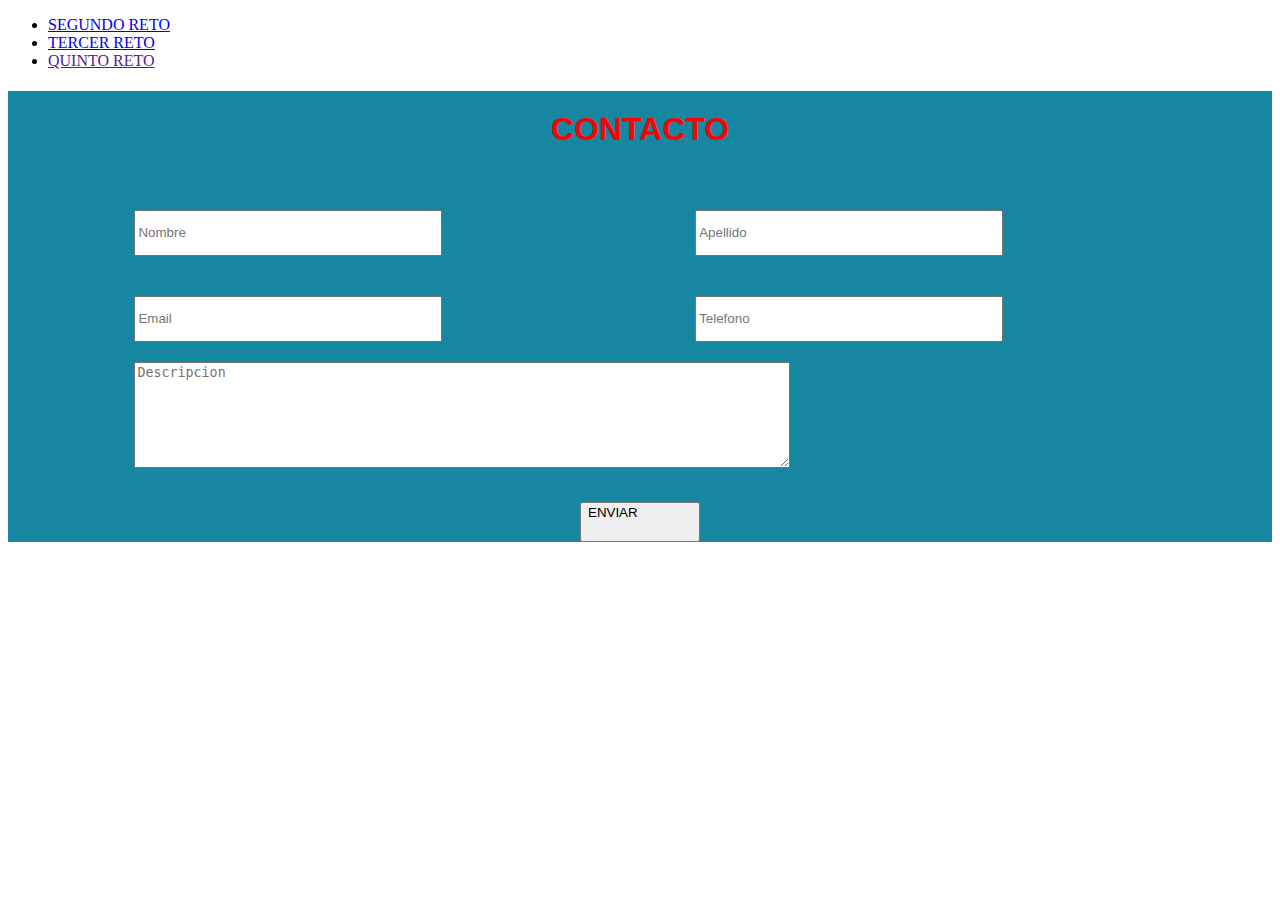
==== index.html @ ee3acbfe "cuarto reto" ====
<!DOCTYPE html>
<html lang="en">
<head>
    <meta charset="UTF-8">
    <meta http-equiv="X-UA-Compatible" content="IE=edge">
    <meta name="viewport" content="width=device-width, initial-scale=1.0">
    <link rel="stylesheet" href="styles2.css">
    <title>CUARTO RETO</title>
</head>
<body>
    <header>
        <ul>
            <li>
                <a href="tags-form.html">SEGUNDO RETO</a>
            </li>
            <li>
                <a href="form.html">TERCER RETO</a>
            </li>
            <li>
                <a href="">QUINTO RETO</a>
            </li>
        </ul>
    </header>
    <section>
        <h1>CONTACTO</h1>
        <form action="ejemplo4" method="GET">
            <div class="container">
                <div class="box">
                    <input type="text" placeholder="Nombre" required>
                </div>
                <div class="box">
                    <input type="text" placeholder="Apellido" required>
                </div>
            </div>
            <div class="container">
                <div class="box">
                    <input type="email" required placeholder="Email">
                </div>
                <div class="box">
                    <input type="text" placeholder="Telefono" required minlength="9">
                </div>
            </div>
            <div class="boxarea">
                <textarea name="" id="" cols="30" rows="10" placeholder="Descripcion"></textarea>
            </div>
            <div class="boxbutton">
                <button>ENVIAR</button>
            </div>
        </form>
    </section>
</body>
</html>
---- styles2.css ----
section {
    background-color:#1787A1;
    width:100%;
}
h1 {
    color:red;
    font-family: 'Lucida Sans', 'Lucida Sans Regular', 'Lucida Grande', 'Lucida Sans Unicode', Geneva, Verdana, sans-serif;
    text-align: center;
    padding-block: 20px;
}
.box {
    padding-block: 20px;
    margin-right: 10%;
    margin-left: 10%;
    float:left;
    display: flexbox;
    flex-direction: column;
}
.container {
    display:block;
    width:100%;
    overflow: hidden;
}
input {
    width:300px;
    height:40px;
}
textarea {
    width:650px;
    height:100px;
}
.boxarea {
    padding-bottom: 30px;
    margin-right: 10%;
    margin-left: 10%;
}
button {
    text-align: center;
    width:120px;
    height:40px;
    display: flex;
    margin-left: auto;
    margin-right: auto;
    margin-bottom: 30px;
}
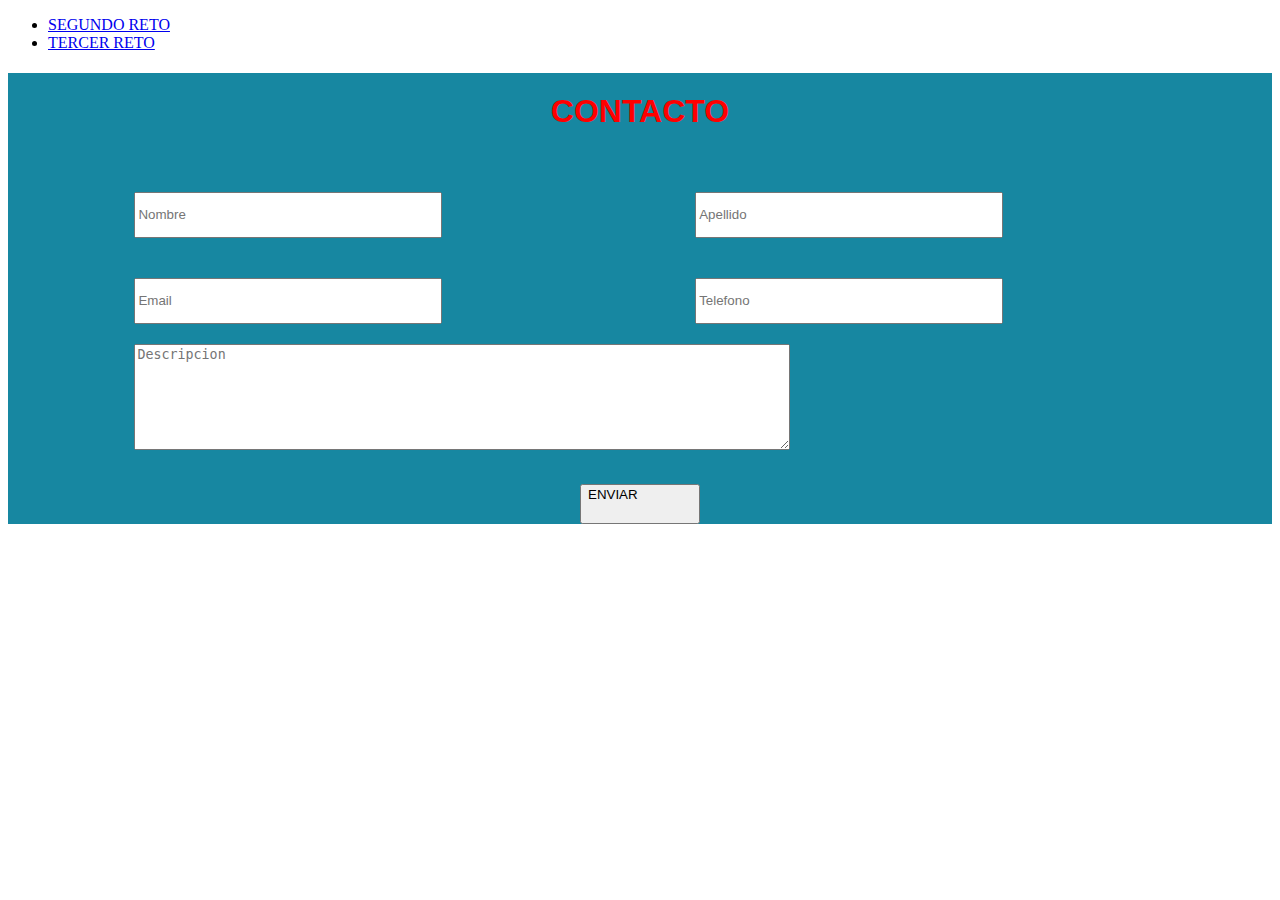
==== commit 6b21de81: "quinto reto" ====
--- a/index.html
+++ b/index.html
@@ -15,9 +15,6 @@
             </li>
             <li>
                 <a href="form.html">TERCER RETO</a>
-            </li>
-            <li>
-                <a href="">QUINTO RETO</a>
             </li>
         </ul>
     </header>
@@ -43,9 +40,7 @@
             <div class="boxarea">
                 <textarea name="" id="" cols="30" rows="10" placeholder="Descripcion"></textarea>
             </div>
-            <div class="boxbutton">
-                <button>ENVIAR</button>
-            </div>
+            <button>ENVIAR</button>
         </form>
     </section>
 </body>
